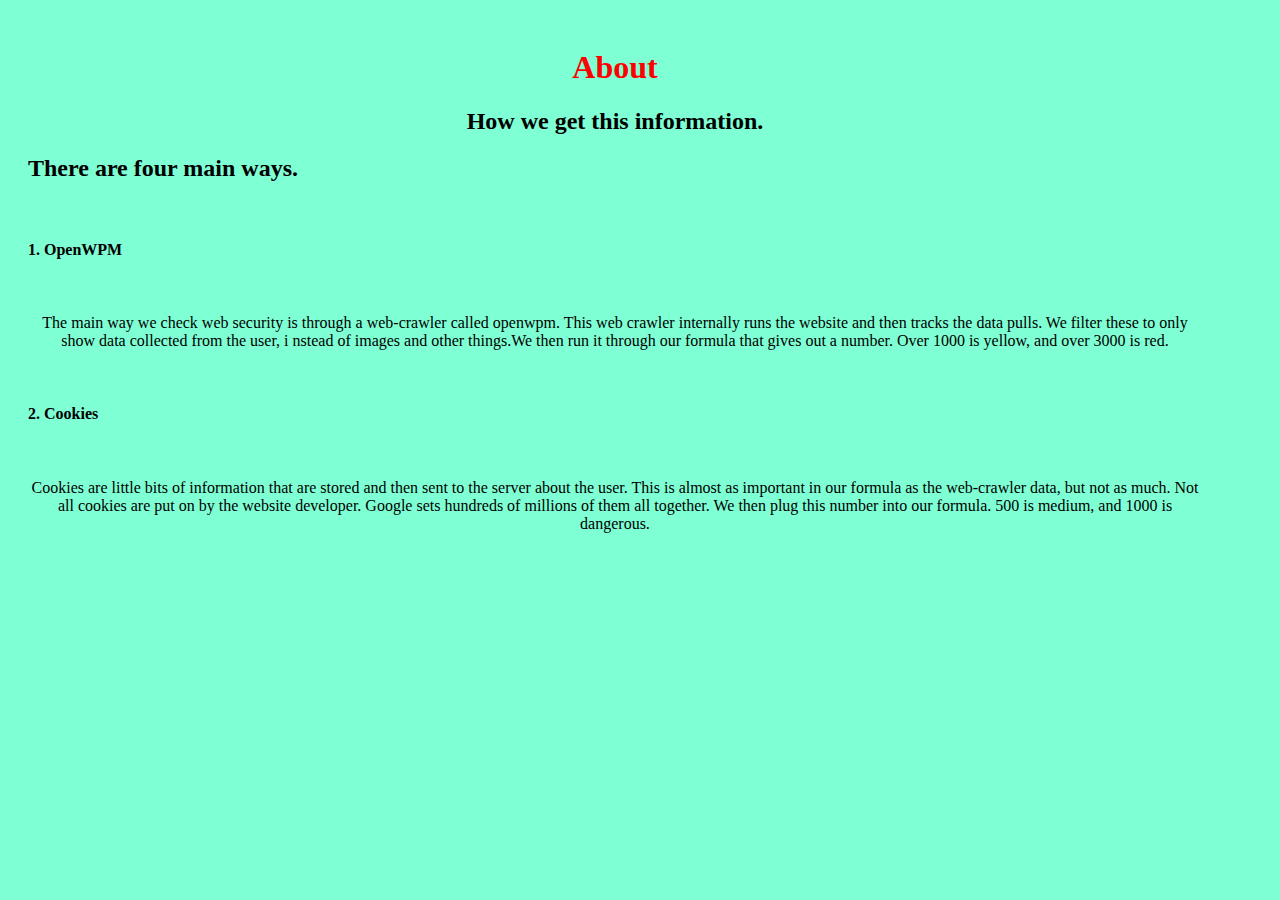
==== about.html @ 7a6f4546 "1" ====
<!DOCTYPE html>
<html lang="en">
<head>
    <meta charset="UTF-8">
    <meta name="viewport" content="width=device-width, initial-scale=1.0">
    <meta http-equiv="X-UA-Compatible" content="ie=edge">
    <link rel="stylesheet" type="text/css" href="style.css">
    <title>About</title>
</head>
<body style = "background-color: aquamarine;">
    <style>
        body{
            padding: 20px 70px 70px 20px;
        }
    </style>
    <h1 style = "text-align: center">About</h1>
    <h2 style = "text-align:center">How we get this information. </h2>
    <h2>There are four main ways.</h2>
    <br>
    <h4>1. OpenWPM</h4>
        <br>
        <p style = "text-align:center">The main way we check web security is  through a web-crawler called openwpm. 
            This web crawler internally runs the website and then tracks the data 
            pulls. We filter these to only show data collected from the user, i
            nstead of images and other things.We then run it through our formula that gives out 
            a number. Over 1000 is yellow, and over 3000 is red.
        </p>
        <br>
    <h4>2. Cookies</h4>
        <br>
        <p style = "text-align: center"> Cookies are little bits of information that are 
            stored and then sent to the server about the user. 
            This is almost as important in our formula as the 
            web-crawler data, but not as much. Not all cookies 
            are put on by the website developer. 
            Google sets hundreds of millions of them all 
            together. We then plug this number into our formula. 
            500 is medium, and 1000 is dangerous.</p>
</body>
</html>
---- style.css ----
h1{
        display:block;
        color:red;
    }
    .title{
      text-align: center;
    }
    .body{
        background-color: lightseagreen;
    }
    .checkPage{
      width: 200px;
      height: 45px;
      text-align :center;
      border-radius: 6px;
      font-size: 18px;
      align-self: center;
    }
    .checkPage:hover{
        color:white;
        background-color: black;
    }
    .buttonRequest{
      text-align: center;
    }
    .topnav a{
      float: left;
      display: block;
      color: red;
      text-align: left;
      padding: 14px 16px;
     text-decoration:none;
     font-size: 16px;
     background-color: blue;
    }
    .topnav a:hover{
        background-color:lightskyblue ;
        font-size:18px;
    }

.topnav{
    padding: 10px 10px;
}
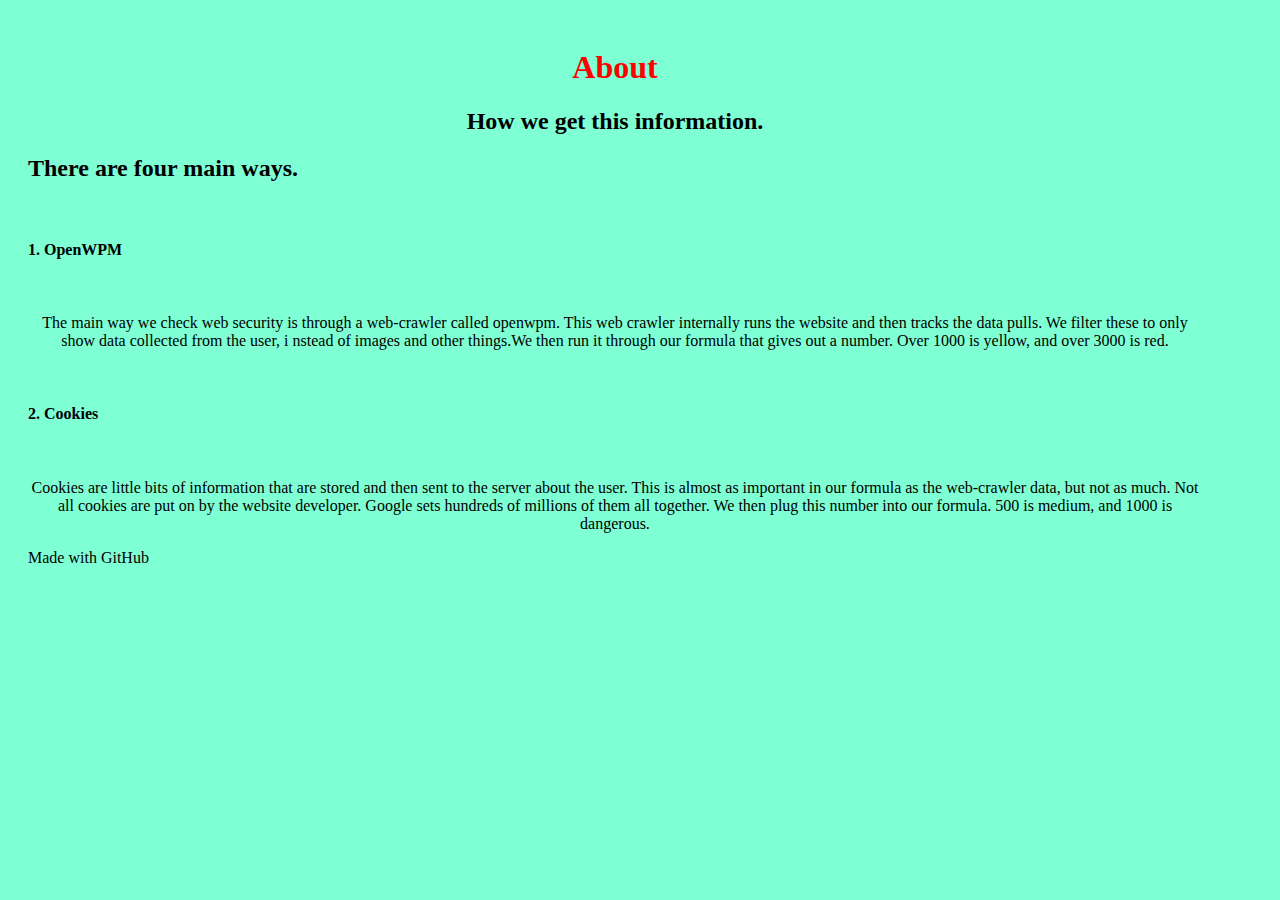
==== commit 0a8a51af: "1.01" ====
--- a/about.html
+++ b/about.html
@@ -36,5 +36,9 @@
             Google sets hundreds of millions of them all 
             together. We then plug this number into our formula. 
             500 is medium, and 1000 is dangerous.</p>
+
+    <footer>
+        Made with GitHub
+    </footer>
 </body>
 </html>